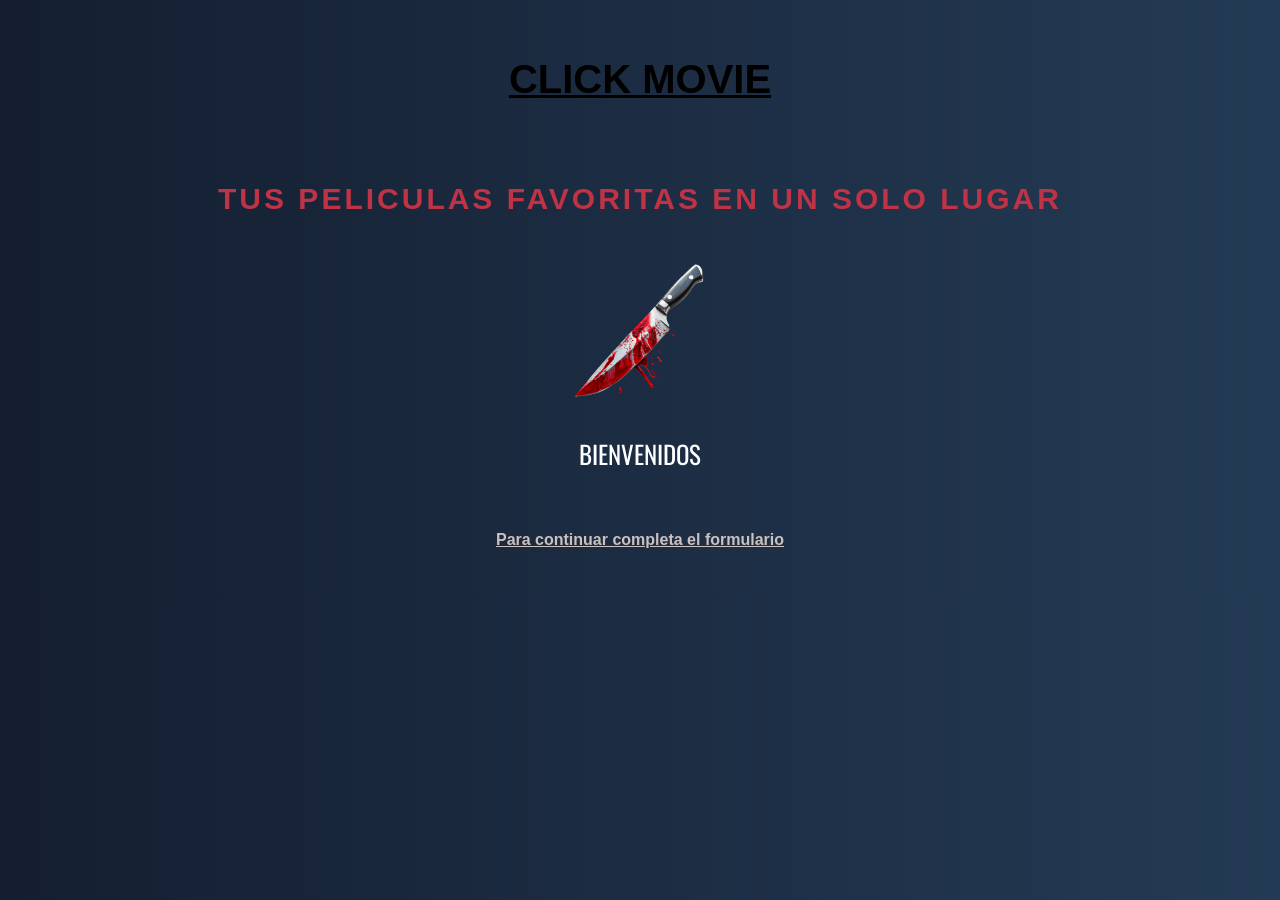
==== index1Inicio.html @ b94f3523 "Actualizo proyecto con nuevas paginas e imagenes" ====
<!DOCTYPE html>
<html lang="es">
  <head>
  <meta charset="UTF-8">
  <title>My Website</title>
  <meta name="viewport" content="width=device-width, initial-scale=1.0">
  <!--CSS-->
  <link rel="stylesheet" href="style1Inicio.css">
  <link rel="preconnect" href="https://fonts.googleapis.com">
<link rel="preconnect" href="https://fonts.gstatic.com" crossorigin>
<link href="https://fonts.googleapis.com/css2?family=Oswald:wght@200..700&display=swap" rel="stylesheet">
  <!--iCONO-->
<link rel="shortcut icon" href="assets/iconofavicon.png">
  </head>

   <!--Cabecera de pagina-->
   <body> 
  <header>
    <h1>CLICK MOVIE</h1>
    <h2> tus peliculas favoritas en un solo lugar</h2>
<nav>
</nav>
  
  <main>
    <div class="intro"> 
      <img
      src="img/knife-intro.png"
      alt="cuchillo de terror"
      class="cuchillo"
      >

    <h3 class="bienvenidos">
      BIENVENIDOS
    </h3>
    </div>

    <br>
    <p class="boton-formulario"> 
      Para continuar completa el formulario
    </p>
    </main>
 </body> 




</html>
---- style1Inicio.css ----
body{
   font-family: Verdana, Geneva, Tahoma, sans-serif;
   background: linear-gradient(to right, #141e30, #243b55);
   margin: 0;
   padding: 0;
}

header{
   text-align: center;
   padding: 30px;
}

h1{
  font-size: 40px;
  margin-bottom: 80px;
  text-align: center;
  text-transform: uppercase;
  font-family: Arial, Helvetica, sans-serif;
  font-weight: 700;
  text-decoration:underline;
  text-decoration-thickness: 3px;
  
}
h2{
  font-size: 30px;
  font-family: Verdana, Geneva, Tahoma, sans-serif;
  text-transform: uppercase;
  text-align: center;
  color: rgb(192, 50, 69);
  letter-spacing: 3px; 
  margin-bottom: 40px;
}


@keyframes aparecer {
  from {
    opacity: 0;
    transform: translateY(-30px);
  }
  to {
    opacity: 1;
    transform: translateY(0);
  }
}

h3{
  animation: aparecer 2s;
  font-size: 40px;
  font-family: "Oswald", sans-serif;
  font-optical-sizing: auto;

  text-align: center;
  font-weight: 400;
  font-style: normal;
  color: #ffff;
  text-shadow: 0 0 10px yellow
  0 0 20px yellow
  0 0 40px yellow
  0 0 80px yellow
}

@keyframes bajarCuchillo{
  from{
    transform: translateY(-500px);
  }
  to{
    transform: translateY(0px);
  }
}

@keyframes aparecerTexto{
  from{
    opacity: 0;
  }
  to{
    opacity: 1;
  }
}

.cuchillo{
  width: 150px;
  animation: bajarCuchillo 2s ease-out;
  }

  .bienvenidos{
    opacity: 0;
    animation: aparecerTexto 1s forwards;
    animation-delay: 2.2s;
    font-size: 25px;
  }

.boton-formulario{
  font-family: 'Franklin Gothic Medium', 'Arial Narrow', Arial, sans-serif;
  font-size: 16px;
  font-weight: bold;
  color: #CCC1BE;
  text-decoration-line: underline;
}

.boton-formulario:hover{
  color: #F54927;
}
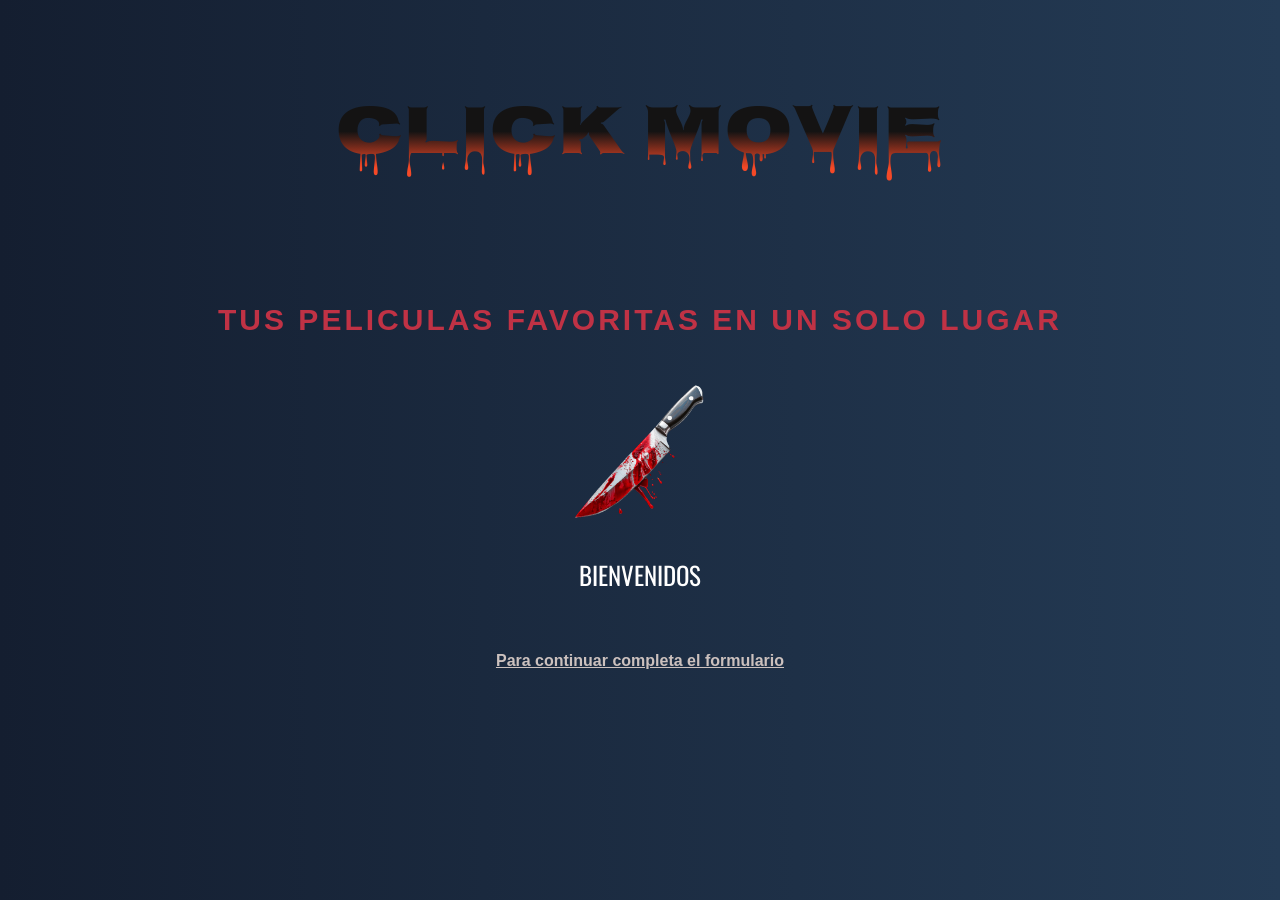
==== commit f25c57ac: "Agregue navegación principal y próximos estrenos" ====
--- a/index1Inicio.html
+++ b/index1Inicio.html
@@ -9,6 +9,9 @@
   <link rel="preconnect" href="https://fonts.googleapis.com">
 <link rel="preconnect" href="https://fonts.gstatic.com" crossorigin>
 <link href="https://fonts.googleapis.com/css2?family=Oswald:wght@200..700&display=swap" rel="stylesheet">
+<link rel="preconnect" href="https://fonts.googleapis.com">
+<link rel="preconnect" href="https://fonts.gstatic.com" crossorigin>
+<link href="https://fonts.googleapis.com/css2?family=Nosifer&display=swap" rel="stylesheet">
   <!--iCONO-->
 <link rel="shortcut icon" href="assets/iconofavicon.png">
   </head>
--- a/style1Inicio.css
+++ b/style1Inicio.css
@@ -11,16 +11,30 @@
 }
 
 h1{
-  font-size: 40px;
+  font-family: "Nosifer", sans-serif;
+ 
+  font-size: 70px;
   margin-bottom: 80px;
+
   text-align: center;
   text-transform: uppercase;
-  font-family: Arial, Helvetica, sans-serif;
-  font-weight: 700;
+
+  font-weight: 400;
+
   text-decoration:underline;
   text-decoration-thickness: 3px;
-  
+
+    position: relative;
+    display: inline-block;
+    background: linear-gradient(to bottom, #141313 45%, #F54927 75% );
+
+   background-clip: text;
+   -webkit-background-clip: text;
+
+   color: transparent;
+   -webkit-text-fill-color: transparent;
 }
+
 h2{
   font-size: 30px;
   font-family: Verdana, Geneva, Tahoma, sans-serif;
